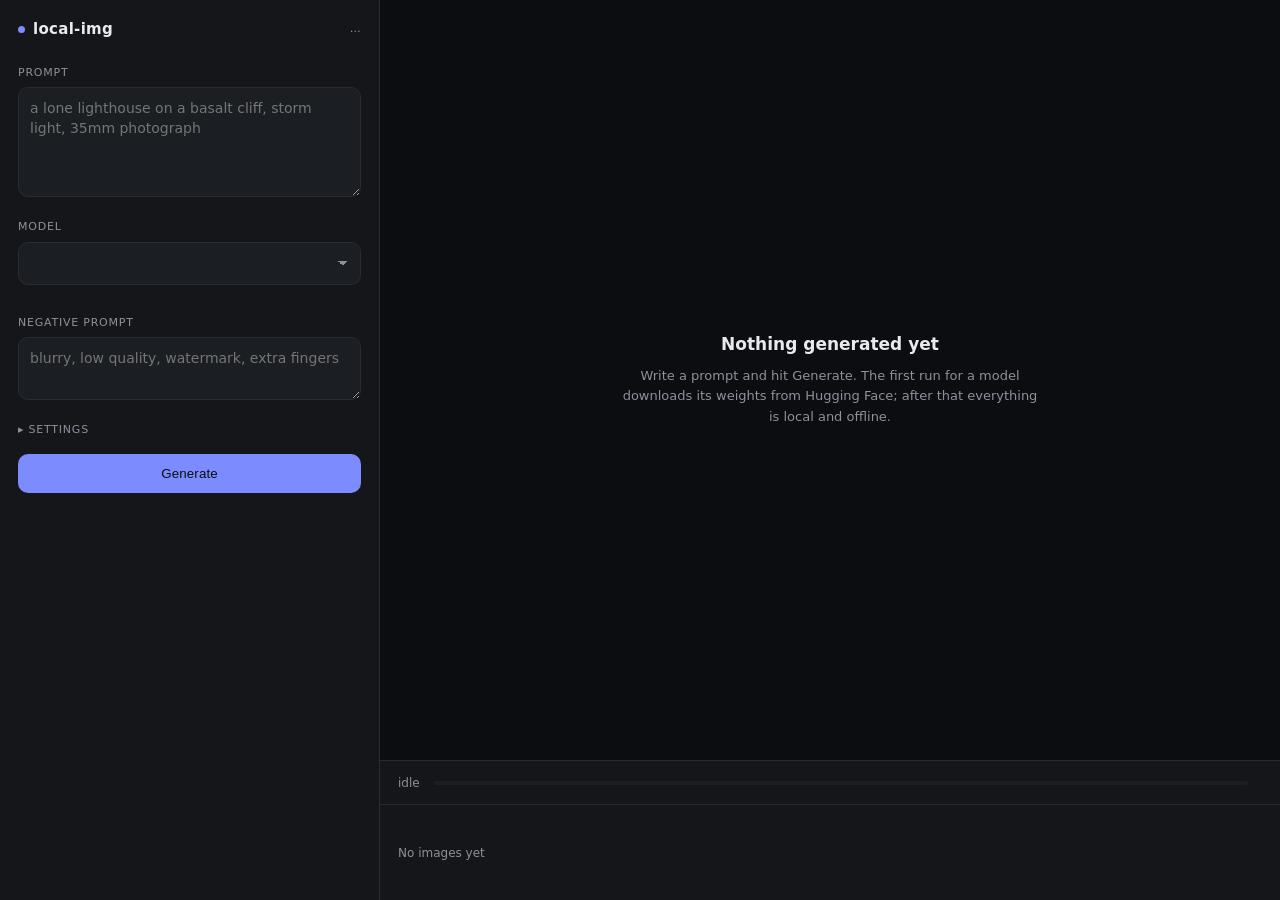
==== web/index.html @ b016a5b9 "fix: give wizard errors enough specificity to render red" ====
<!doctype html>
<html lang="en">
<head>
<meta charset="utf-8" />
<meta name="viewport" content="width=device-width, initial-scale=1" />
<title>local-img</title>
<style>
  :root {
    --bg: #0c0d10;
    --panel: #141619;
    --panel-2: #1b1e23;
    --line: #282c33;
    --text: #e8eaed;
    --muted: #8b929c;
    --accent: #7c8cff;
    --accent-dim: #2b3160;
    --accent-text: #b9c2ff;
    --accent-line: #3b4383;
    --danger: #ff6b6b;
    --radius: 10px;
  }
  * { box-sizing: border-box; }
  html, body { height: 100%; }
  body {
    margin: 0;
    background: var(--bg);
    color: var(--text);
    font: 14px/1.5 ui-sans-serif, -apple-system, "SF Pro Text", system-ui, sans-serif;
    display: grid;
    grid-template-columns: 380px 1fr;
    height: 100vh;
    overflow: hidden;
  }
  @media (max-width: 900px) {
    body { grid-template-columns: 1fr; grid-template-rows: auto 1fr; overflow: auto; height: auto; }
  }

  /* ------------------------------------------------------------ sidebar -- */
  aside {
    background: var(--panel);
    border-right: 1px solid var(--line);
    padding: 18px;
    overflow-y: auto;
    display: flex;
    flex-direction: column;
    gap: 16px;
  }
  h1 {
    font-size: 15px; margin: 0; letter-spacing: .02em;
    display: flex; align-items: center; gap: 8px;
  }
  h1 .dot { width: 7px; height: 7px; border-radius: 50%; background: var(--accent); }
  h1 small { margin-left: auto; color: var(--muted); font-weight: 400; font-size: 11px; }

  label { display: block; font-size: 11px; text-transform: uppercase;
          letter-spacing: .07em; color: var(--muted); margin-bottom: 6px; }

  textarea, select, input[type="number"], input[type="text"] {
    width: 100%; background: var(--panel-2); color: var(--text);
    border: 1px solid var(--line); border-radius: var(--radius);
    padding: 10px 11px; font: inherit; outline: none; resize: vertical;
  }
  textarea:focus, select:focus, input:focus { border-color: var(--accent); }
  textarea { min-height: 110px; line-height: 1.45; }
  #negative { min-height: 56px; }
  select { appearance: none; cursor: pointer;
           background-image: linear-gradient(45deg, transparent 50%, var(--muted) 50%),
                             linear-gradient(135deg, var(--muted) 50%, transparent 50%);
           background-position: calc(100% - 17px) 50%, calc(100% - 12px) 50%;
           background-size: 5px 5px, 5px 5px; background-repeat: no-repeat; }

  .blurb { font-size: 12px; color: var(--muted); margin-top: 7px; line-height: 1.45; }
  .tags { display: flex; gap: 5px; flex-wrap: wrap; margin-top: 7px; }
  .tag { font-size: 10px; text-transform: uppercase; letter-spacing: .05em;
         padding: 2px 7px; border-radius: 20px; background: var(--panel-2);
         color: var(--muted); border: 1px solid var(--line); }
  .tag.recommended { background: var(--accent-dim); color: var(--accent-text); border-color: var(--accent-line); }
  .tag.uncensored { color: #ffb37a; border-color: #4a3524; background: #241a12; }

  .grid { display: grid; grid-template-columns: 1fr 1fr; gap: 10px; }
  .grid-3 { display: grid; grid-template-columns: 1fr 1fr 1fr; gap: 10px; }

  details summary {
    cursor: pointer; font-size: 11px; text-transform: uppercase;
    letter-spacing: .07em; color: var(--muted); list-style: none; user-select: none;
  }
  details summary::-webkit-details-marker { display: none; }
  details summary::before { content: "▸ "; }
  details[open] summary::before { content: "▾ "; }
  details > div { margin-top: 12px; display: flex; flex-direction: column; gap: 12px; }

  button.primary {
    width: 100%; padding: 12px; border: 0; border-radius: var(--radius);
    background: var(--accent); color: #0c0d10; font: 600 14px/1 inherit;
    cursor: pointer; letter-spacing: .01em;
  }
  button.primary:hover:not(:disabled) { background: #92a0ff; }
  button.primary:disabled { background: var(--panel-2); color: var(--muted); cursor: default; }

  /* --------------------------------------------------------------- main -- */
  main { display: flex; flex-direction: column; overflow: hidden; }
  .stage {
    flex: 1; display: flex; align-items: center; justify-content: center;
    padding: 24px; overflow: auto; position: relative; min-height: 320px;
  }
  .stage img { max-width: 100%; max-height: 100%; border-radius: var(--radius);
               box-shadow: 0 12px 48px rgba(0,0,0,.55); }
  .empty { color: var(--muted); text-align: center; max-width: 420px; }
  .empty h2 { color: var(--text); font-size: 17px; margin: 0 0 8px; font-weight: 600; }
  .empty p { margin: 0; font-size: 13px; line-height: 1.6; }

  .status {
    border-top: 1px solid var(--line); background: var(--panel);
    padding: 10px 18px; display: flex; align-items: center; gap: 14px;
    font-size: 12px; color: var(--muted); min-height: 44px;
  }
  .bar { flex: 1; height: 4px; background: var(--panel-2); border-radius: 2px; overflow: hidden; }
  .bar > i { display: block; height: 100%; width: 0; background: var(--accent);
             transition: width .18s ease; }
  .status .err, .card .err { color: var(--danger); }
  .mono { font-variant-numeric: tabular-nums; font-family: ui-monospace, SFMono-Regular, monospace; }

  .gallery {
    border-top: 1px solid var(--line); background: var(--panel);
    padding: 12px 18px; display: flex; gap: 10px; overflow-x: auto; min-height: 96px;
    align-items: center;
  }
  .gallery img {
    height: 72px; width: 72px; object-fit: cover; border-radius: 8px;
    cursor: pointer; border: 1px solid var(--line);
  }
  .gallery img:hover { border-color: var(--accent); }
  .gallery .placeholder { color: var(--muted); font-size: 12px; }

  .thumb { position: relative; flex: 0 0 auto; line-height: 0; }
  /* The badge sits inside the thumbnail, not overhanging it — .gallery scrolls
     with overflow-x: auto, which would clip a negative offset. */
  .thumb .x {
    position: absolute; top: 3px; right: 3px; display: none;
    width: 18px; height: 18px; padding: 0; border: 0; border-radius: 50%;
    background: var(--danger); color: #0c0d10;
    font-family: inherit; font-weight: 600; font-size: 12px; line-height: 18px;
    text-align: center; cursor: pointer;
  }
  .thumb:hover .x { display: block; }

  .meta { position: absolute; left: 24px; bottom: 24px; background: rgba(12,13,16,.82);
          backdrop-filter: blur(8px); border: 1px solid var(--line);
          border-radius: 8px; padding: 8px 11px; font-size: 11px; color: var(--muted);
          display: none; gap: 12px; }
  .meta b { color: var(--text); font-weight: 500; }

  .stage .delete {
    position: absolute; top: 24px; right: 24px; display: none;
    background: rgba(12,13,16,.82); backdrop-filter: blur(8px);
    border: 1px solid var(--line); border-radius: 8px;
    padding: 7px 12px; font-family: inherit; font-size: 12px; line-height: 1;
    color: var(--muted); cursor: pointer;
  }
  .stage .delete:hover { border-color: var(--danger); color: var(--danger); }

  /* ------------------------------------------------------------- hardware -- */
  .hwline {
    display: block; width: 100%; text-align: left; margin-top: -8px;
    background: none; border: 0; padding: 0; cursor: pointer;
    font: inherit; font-size: 11px; color: var(--muted);
  }
  .hwline:hover { color: var(--text); }
  .hwpanel {
    background: var(--panel-2); border: 1px solid var(--line);
    border-radius: var(--radius); padding: 11px; font-size: 12px; color: var(--muted);
  }
  .hwpanel dl { margin: 0 0 10px; display: grid; grid-template-columns: auto 1fr;
                gap: 3px 12px; }
  .hwpanel dt { color: var(--muted); }
  .hwpanel dd { margin: 0; color: var(--text); }
  .banner {
    background: var(--accent-dim); border: 1px solid var(--accent-line); color: var(--accent-text);
    border-radius: var(--radius); padding: 10px 11px; font-size: 12px; line-height: 1.45;
  }
  .banner button {
    margin-top: 8px; background: none; border: 1px solid var(--accent-line); border-radius: 6px;
    color: var(--accent-text); font: inherit; font-size: 12px; padding: 5px 10px; cursor: pointer;
  }
  .banner button:hover { border-color: var(--accent); color: var(--text); }

  /* --------------------------------------------------------------- wizard -- */
  .overlay {
    position: fixed; inset: 0; z-index: 20; background: rgba(12,13,16,.86);
    backdrop-filter: blur(6px); display: flex; align-items: center;
    justify-content: center; padding: 24px; overflow-y: auto;
  }
  .overlay[hidden] { display: none; }
  .card {
    background: var(--panel); border: 1px solid var(--line); border-radius: 14px;
    padding: 26px; width: 100%; max-width: 620px;
  }
  .card h2 { margin: 0 0 10px; font-size: 18px; font-weight: 600; }
  .card p { margin: 0 0 14px; color: var(--muted); font-size: 13px; line-height: 1.6; }
  .card .row { display: flex; align-items: center; gap: 14px; margin-top: 18px; }
  .card .row .primary { width: auto; flex: 1; }
  .link {
    background: none; border: 0; padding: 0; color: var(--muted);
    font: inherit; font-size: 12px; text-decoration: underline; cursor: pointer;
  }
  .link:hover { color: var(--text); }
  .oneline {
    background: var(--panel-2); border: 1px solid var(--line); border-radius: var(--radius);
    padding: 10px 12px; margin-bottom: 16px; font-size: 12px;
    font-family: ui-monospace, SFMono-Regular, monospace; color: var(--text);
  }
  .group { margin-bottom: 14px; }
  .group h3 {
    margin: 0 0 7px; font-size: 11px; text-transform: uppercase;
    letter-spacing: .07em; color: var(--muted); font-weight: 500;
  }
  .row-model {
    display: flex; gap: 10px; align-items: baseline; padding: 5px 0;
    border-bottom: 1px solid var(--line); font-size: 13px;
  }
  .row-model:last-child { border-bottom: 0; }
  .row-model .why { color: var(--muted); font-size: 12px; }
  .row-model .size { margin-left: auto; color: var(--muted); font-size: 12px;
                     white-space: nowrap; font-variant-numeric: tabular-nums; }
  .group.blocked .row-model { opacity: .5; }
  .ready { color: var(--accent); font-size: 11px; text-transform: uppercase;
           letter-spacing: .05em; }
  .wizbar { height: 6px; background: var(--panel-2); border-radius: 3px;
            overflow: hidden; margin: 16px 0 8px; }
  .wizbar > i { display: block; height: 100%; width: 0; background: var(--accent);
                transition: width .25s ease; }
</style>
</head>
<body>

<aside>
  <h1><span class="dot"></span> local-img <small id="device">…</small></h1>
  <button class="hwline" id="hwline" hidden></button>
  <div class="hwpanel" id="hwpanel" hidden></div>
  <div class="banner" id="hwbanner" hidden>
    Model filtering is off — nothing is known about this machine yet.
    <button id="bannerScan">Analyze my machine</button>
  </div>

  <div>
    <label for="prompt">Prompt</label>
    <textarea id="prompt" placeholder="a lone lighthouse on a basalt cliff, storm light, 35mm photograph"></textarea>
  </div>

  <div>
    <label for="model">Model</label>
    <select id="model"></select>
    <div class="tags" id="tags"></div>
    <div class="blurb" id="blurb"></div>
  </div>

  <div id="negwrap">
    <label for="negative">Negative prompt</label>
    <textarea id="negative" placeholder="blurry, low quality, watermark, extra fingers"></textarea>
  </div>

  <details>
    <summary>Settings</summary>
    <div>
      <div class="grid">
        <div><label for="steps">Steps</label><input type="number" id="steps" min="1" max="100"></div>
        <div><label for="guidance">Guidance</label><input type="number" id="guidance" min="0" max="20" step="0.5"></div>
      </div>
      <div class="grid-3">
        <div><label for="width">Width</label><input type="number" id="width" step="64" min="256" max="1536"></div>
        <div><label for="height">Height</label><input type="number" id="height" step="64" min="256" max="1536"></div>
        <div><label for="batch">Count</label><input type="number" id="batch" min="1" max="4" value="1"></div>
      </div>
      <div>
        <label for="seed">Seed <span style="text-transform:none;letter-spacing:0">(-1 = random)</span></label>
        <input type="number" id="seed" value="-1">
      </div>
    </div>
  </details>

  <button class="primary" id="go">Generate</button>
</aside>

<main>
  <div class="stage" id="stage">
    <div class="empty" id="empty">
      <h2>Nothing generated yet</h2>
      <p>Write a prompt and hit Generate. The first run for a model downloads its
         weights from Hugging Face; after that everything is local and offline.</p>
    </div>
    <div class="meta" id="meta"></div>
    <button class="delete" id="del">Delete</button>
  </div>

  <div class="status">
    <span id="statusText">idle</span>
    <div class="bar"><i id="barFill"></i></div>
    <span class="mono" id="statusRight"></span>
  </div>

  <div class="gallery" id="gallery"><span class="placeholder">No images yet</span></div>
</main>

<div class="overlay" id="wizard" hidden>
  <div class="card">

    <div id="wizIntro">
      <h2>Before we start, let's see what your machine can do</h2>
      <p>This reads your chip, how much memory the GPU may actually use, and how
         much disk is free. Nothing leaves this computer — there is no network
         call in the analysis, and the result is saved locally in
         <code>.local-img/profile.json</code>. It takes about a second.</p>
      <p>The point is to stop offering you models that will not fit, and to stop
         hiding ones that will.</p>
      <p class="err" id="wizError" hidden></p>
      <div class="row">
        <button class="primary" id="wizAnalyze">Analyze my machine</button>
        <button class="link" id="wizSkip">Skip — show me everything</button>
      </div>
    </div>

    <div id="wizResult" hidden>
      <h2>Here's what you have</h2>
      <div class="oneline" id="wizProfile"></div>
      <div id="wizGroups"></div>
      <div class="row">
        <button class="primary" id="wizNext">Continue</button>
      </div>
    </div>

    <div id="wizDownload" hidden>
      <h2 id="wizDlTitle">Get the weights</h2>
      <p id="wizDlBody"></p>
      <div class="wizbar"><i id="wizDlFill"></i></div>
      <p class="mono" id="wizDlStatus"></p>
      <div class="row">
        <button class="primary" id="wizDlGo">Download</button>
        <button class="link" id="wizDlSkip">Skip — download it on first use</button>
      </div>
    </div>

  </div>
</div>

<script>
const $ = id => document.getElementById(id);
let MODELS = {}, busy = false, current = null;
let PROFILE = null, DEFAULT_KEY = null, SHOW_ALL = false;

async function boot() {
  await refresh();
  if (!PROFILE) openWizard();
  loadGallery();
}

async function refresh() {
  const data = await (await fetch('/api/models')).json();
  applyData(data);
}

function applyData(data) {
  $('device').textContent =
    { mps: 'Metal / MPS', cuda: 'CUDA', cpu: 'CPU — very slow' }[data.device] || data.device;
  PROFILE = data.profile;
  DEFAULT_KEY = data.default;
  MODELS = Object.fromEntries(data.models.map(m => [m.key, m]));
  renderModels(data.models);
  renderHardware();
}

const GROUPS = [
  ['Recommended', m => m.recommended],
  ['Also works', m => !m.recommended && m.fits],
  ["Won't fit on this machine", m => !m.fits],
];

function renderModels(models) {
  const previous = $('model').value;
  const sel = $('model');
  sel.innerHTML = GROUPS.map(([title, match]) => {
    const rows = models.filter(match);
    if (!rows.length) return '';
    const blocked = title.startsWith("Won't");
    return `<optgroup label="${title}">` + rows.map(m =>
      `<option value="${m.key}" ${blocked && !SHOW_ALL ? 'disabled' : ''}>` +
      `${m.name} — ${m.download_gb} GB${blocked ? ' — ' + m.reason : ''}</option>`
    ).join('') + '</optgroup>';
  }).join('');

  const wanted = MODELS[previous] && (MODELS[previous].fits || SHOW_ALL)
    ? previous : DEFAULT_KEY;
  sel.value = wanted;
  applyModel();
}

function applyModel() {
  const m = MODELS[$('model').value];
  if (!m) return;
  $('blurb').textContent = `${m.blurb} ${m.estimate.label} per image.`;
  const tags = m.recommended ? ['recommended', ...m.tags] : m.tags;
  $('tags').innerHTML = tags.map(t => `<span class="tag ${t}">${t}</span>`).join('');
  $('steps').value = m.steps;
  $('guidance').value = m.guidance;
  $('width').value = m.width;
  $('height').value = m.height;
  $('batch').max = m.max_batch;
  if (+$('batch').value > m.max_batch) $('batch').value = m.max_batch;
  $('negwrap').style.display = m.supports_negative ? '' : 'none';
}

function renderHardware() {
  const line = $('hwline'), panel = $('hwpanel'), banner = $('hwbanner');
  if (!PROFILE || PROFILE.skipped) {
    line.hidden = true;
    panel.hidden = true;
    banner.hidden = !PROFILE;          // no profile at all -> the wizard covers it
    return;
  }
  banner.hidden = true;
  line.hidden = false;
  const chip = PROFILE.chip.replace(/^Apple /, '');
  line.textContent = `${chip} · ${PROFILE.total_ram_gb.toFixed(0)} GB · ${PROFILE.tier}` +
                     (PROFILE.partial ? ' · partial detection' : '');
  panel.innerHTML =
    '<dl>' +
    row('Chip', PROFILE.chip) +
    (PROFILE.gpu_cores ? row('GPU', `${PROFILE.gpu_cores} cores`) : '') +
    row('Memory', `${PROFILE.total_ram_gb.toFixed(0)} GB, ${PROFILE.budget_gb.toFixed(1)} GB usable`) +
    row('Free disk', `${PROFILE.free_disk_gb.toFixed(0)} GB`) +
    row('Tier', PROFILE.tier) +
    row('Speed vs reference', `${PROFILE.perf_factor}×`) +
    row('Detected', PROFILE.detected_at.replace('T', ' ')) +
    '</dl>' +
    '<label style="text-transform:none;letter-spacing:0;margin:0 0 10px">' +
    `<input type="checkbox" id="showAll" ${SHOW_ALL ? 'checked' : ''}> ` +
    'Show models that will not fit</label>' +
    '<button class="link" id="rescan">Re-analyze this machine</button>';

  $('showAll').onchange = e => { SHOW_ALL = e.target.checked; renderModels(Object.values(MODELS)); };
  $('rescan').onclick = () => scan(false).catch(e => setStatus(`could not analyze this machine — ${e.message || e}`, '', true));
}

function row(term, value) {
  return `<dt>${term}</dt><dd>${value}</dd>`;
}

async function scan(skip) {
  const res = await fetch('/api/hardware/scan', {
    method: 'POST', headers: { 'Content-Type': 'application/json' },
    body: JSON.stringify({ skip }),
  });
  if (!res.ok) throw new Error((await res.json()).detail || res.statusText);
  const data = await res.json();
  applyData(data);
  return data;
}

function openWizard() {
  $('wizard').hidden = false;
  showStep('wizIntro');
}

function showStep(id) {
  for (const step of ['wizIntro', 'wizResult', 'wizDownload']) {
    $(step).hidden = step !== id;
  }
}

function closeWizard() {
  $('wizard').hidden = true;
}

function wizardGroups(models) {
  return GROUPS.map(([title, match]) => {
    const rows = models.filter(match);
    if (!rows.length) return '';
    const blocked = title.startsWith("Won't");
    return `<div class="group ${blocked ? 'blocked' : ''}"><h3>${title}</h3>` +
      rows.map(m =>
        `<div class="row-model">
           <span>${m.name}</span>
           ${m.ready ? '<span class="ready">ready</span>' : ''}
           <span class="why">${blocked ? m.reason : m.estimate.label}</span>
           <span class="size">${m.download_gb} GB</span>
         </div>`).join('') + '</div>';
  }).join('');
}

async function runAnalysis() {
  $('wizAnalyze').disabled = true;
  $('wizAnalyze').textContent = 'Analyzing…';
  $('wizError').hidden = true;
  let data;
  try {
    data = await scan(false);
  } catch (e) {
    $('wizError').textContent = `could not analyze this machine — ${e.message || e}`;
    $('wizError').hidden = false;
    return;
  } finally {
    $('wizAnalyze').disabled = false;
    $('wizAnalyze').textContent = 'Analyze my machine';
  }
  const p = data.profile;
  const chip = p.chip || 'unknown chip';
  const cores = p.gpu_cores ? `${p.gpu_cores}-core GPU · ` : '';
  $('wizProfile').textContent =
    `${chip} · ${cores}${p.total_ram_gb.toFixed(0)} GB · ` +
    `${p.budget_gb.toFixed(1)} GB usable · ${p.free_disk_gb.toFixed(0)} GB free · ${p.tier}` +
    (p.partial ? ' · partial detection' : '');
  $('wizGroups').innerHTML = wizardGroups(data.models);
  showStep('wizResult');
}

function prepareDownload() {
  const m = MODELS[DEFAULT_KEY];
  if (!m || m.ready) { closeWizard(); return; }
  $('wizDlTitle').textContent = `Get ${m.name}`;
  $('wizDlBody').textContent =
    `${m.download_gb} GB from Hugging Face — a public repo, no token, no quota. ` +
    `A dropped transfer resumes from the cache rather than restarting.`;
  $('wizDlGo').textContent = `Download ${m.name} (~${m.download_gb} GB)`;
  $('wizDlFill').style.width = '0%';
  $('wizDlStatus').textContent = '';
  showStep('wizDownload');
}

async function downloadDefault() {
  const key = DEFAULT_KEY;
  $('wizDlGo').disabled = true;
  let job;
  try {
    const res = await fetch(`/api/download/${key}`, { method: 'POST' });
    if (!res.ok) throw new Error((await res.json()).detail || res.statusText);
    job = (await res.json()).job;
  } catch (e) {
    $('wizDlStatus').innerHTML = `<span class="err">${e.message || e}</span>`;
    $('wizDlGo').disabled = false;
    return;
  }

  const es = new EventSource(`/api/stream/${job}`);
  es.onmessage = async ev => {
    const d = JSON.parse(ev.data);
    if (d.stage === 'download') {
      $('wizDlFill').style.width = d.pct + '%';
      $('wizDlStatus').textContent = `${d.gb_done} / ${d.gb_total} GB`;
    } else if (d.stage === 'error') {
      $('wizDlStatus').innerHTML = `<span class="err">${d.message}</span>`;
      $('wizDlGo').disabled = false;
      es.close();
    } else if (d.stage === 'done') {
      $('wizDlStatus').textContent = 'done';
      es.close();
      await refresh();
      closeWizard();
    }
  };
  es.onerror = () => { es.close(); $('wizDlGo').disabled = false; };
}

function setStatus(text, right = '', isError = false) {
  $('statusText').innerHTML = isError ? `<span class="err">${text}</span>` : text;
  $('statusRight').textContent = right;
}

async function loadGallery() {
  const { items } = await (await fetch('/api/gallery')).json();
  const g = $('gallery');
  if (!items.length) { g.innerHTML = '<span class="placeholder">No images yet</span>'; return; }
  g.innerHTML = items.map(i =>
    `<div class="thumb">
       <img src="${i.url}" title="${(i.meta.prompt || '').replace(/"/g, '&quot;')}"
            data-meta='${JSON.stringify(i.meta).replace(/'/g, "&#39;")}'>
       <button class="x" title="Delete">×</button>
     </div>`).join('');
  g.querySelectorAll('.thumb').forEach(thumb => {
    const img = thumb.querySelector('img');
    img.onclick = () => show(img.src, JSON.parse(img.dataset.meta || '{}'));
    thumb.querySelector('.x').onclick = e => {
      e.stopPropagation();
      removeImage(img.src.split('/').pop());
    };
  });
}

function show(url, meta) {
  $('empty').style.display = 'none';
  let img = $('stage').querySelector('img.result');
  if (!img) { img = document.createElement('img'); img.className = 'result'; $('stage').prepend(img); }
  img.src = url;
  current = url.split('/').pop();
  $('del').style.display = 'block';
  if (meta && meta.seed !== undefined) {
    $('meta').style.display = 'flex';
    $('meta').innerHTML =
      `<span>seed <b>${meta.seed}</b></span>` +
      `<span><b>${meta.size[0]}×${meta.size[1]}</b></span>` +
      `<span><b>${meta.steps}</b> steps</span>` +
      `<span>cfg <b>${meta.guidance}</b></span>` +
      `<span><b>${meta.seconds}s</b></span>`;
  }
}

function clearStage() {
  const img = $('stage').querySelector('img.result');
  if (img) img.remove();
  $('empty').style.display = '';
  $('meta').style.display = 'none';
  $('del').style.display = 'none';
  current = null;
}

async function removeImage(name) {
  if (!confirm('Delete this image?')) return;
  const res = await fetch(`/api/outputs/${encodeURIComponent(name)}`, { method: 'DELETE' });
  if (!res.ok) { setStatus('could not delete that image', '', true); return; }
  if (name === current) clearStage();
  loadGallery();
}

async function generate() {
  if (busy) return;
  const prompt = $('prompt').value.trim();
  if (!prompt) { $('prompt').focus(); return; }

  busy = true;
  $('go').disabled = true;
  $('go').textContent = 'Generating…';
  $('barFill').style.width = '0%';
  setStatus('starting');

  const body = {
    prompt,
    negative_prompt: $('negative').value,
    model: $('model').value,
    steps: +$('steps').value,
    guidance: +$('guidance').value,
    width: +$('width').value,
    height: +$('height').value,
    seed: +$('seed').value,
    batch: +$('batch').value,
  };

  let job;
  try {
    const res = await fetch('/api/generate', {
      method: 'POST', headers: { 'Content-Type': 'application/json' }, body: JSON.stringify(body),
    });
    if (!res.ok) throw new Error((await res.json()).detail || res.statusText);
    job = (await res.json()).job;
  } catch (e) {
    setStatus(String(e.message || e), '', true);
    finish();
    return;
  }

  const es = new EventSource(`/api/stream/${job}`);
  es.onmessage = ev => {
    const d = JSON.parse(ev.data);
    if (d.stage === 'load') {
      setStatus(d.message);
      $('barFill').style.width = '3%';
    } else if (d.stage === 'step') {
      const pct = (d.step / d.total) * 100;
      $('barFill').style.width = pct + '%';
      const which = d.batch > 1 ? ` · image ${d.index + 1}/${d.batch}` : '';
      setStatus(`sampling${which}`, `${d.step}/${d.total} · ${d.elapsed}s`);
    } else if (d.stage === 'image') {
      show(d.url, d.meta);
      loadGallery();
    } else if (d.stage === 'error') {
      setStatus(d.message, '', true);
      es.close(); finish();
    } else if (d.stage === 'done') {
      $('barFill').style.width = '100%';
      setStatus('done');
      es.close(); finish();
    }
  };
  es.onerror = () => { es.close(); finish(); };
}

function finish() {
  busy = false;
  $('go').disabled = false;
  $('go').textContent = 'Generate';
}

$('model').onchange = applyModel;
$('go').onclick = generate;
$('hwline').onclick = () => { $('hwpanel').hidden = !$('hwpanel').hidden; };
$('bannerScan').onclick = () => scan(false).catch(e => setStatus(`could not analyze this machine — ${e.message || e}`, '', true));
$('wizAnalyze').onclick = runAnalysis;
$('wizSkip').onclick = async () => {
  try {
    await scan(true);
  } catch (e) {
    setStatus(`could not save the skip — ${e.message || e}`, '', true);
  } finally {
    closeWizard();
  }
};
$('wizNext').onclick = prepareDownload;
$('wizDlGo').onclick = downloadDefault;
$('wizDlSkip').onclick = closeWizard;
$('del').onclick = () => { if (current) removeImage(current); };
$('prompt').addEventListener('keydown', e => {
  if ((e.metaKey || e.ctrlKey) && e.key === 'Enter') generate();
});
boot();
</script>
</body>
</html>
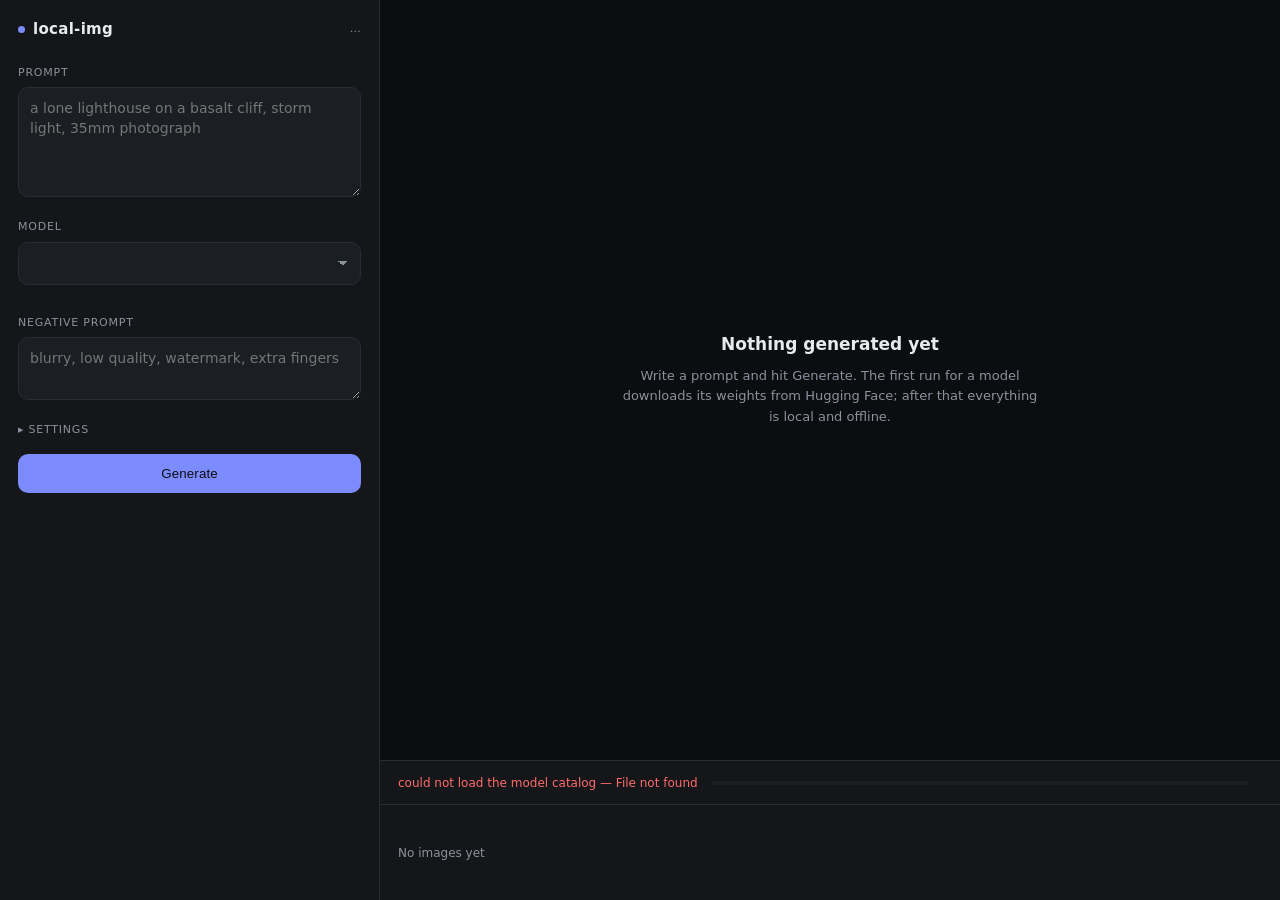
==== commit 038d708b: "fix: report failed downloads, stop offering models that cannot run Four fixes from the whole-branch " ====
--- a/web/index.html
+++ b/web/index.html
@@ -323,6 +323,7 @@
       <h2>Here's what you have</h2>
       <div class="oneline" id="wizProfile"></div>
       <div id="wizGroups"></div>
+      <p id="wizNoFit" hidden></p>
       <div class="row">
         <button class="primary" id="wizNext">Continue</button>
       </div>
@@ -348,14 +349,31 @@
 let PROFILE = null, DEFAULT_KEY = null, SHOW_ALL = false;
 
 async function boot() {
-  await refresh();
-  if (!PROFILE) openWizard();
+  try {
+    await refresh();
+    if (!PROFILE) openWizard();
+  } catch (e) {
+    // /api/models can fail (an unreadable model cache, for one). Say so in the
+    // status bar rather than leaving the page silently blank.
+    setStatus(`could not load the model catalog — ${e.message || e}`, '', true);
+  }
   loadGallery();
 }
 
+// An error body is not guaranteed to be JSON — a parse failure here would
+// replace the real message with a SyntaxError.
+async function errorText(res) {
+  try {
+    const data = await res.json();
+    if (data && data.detail) return data.detail;
+  } catch (e) { /* fall through to the status line */ }
+  return res.statusText || `HTTP ${res.status}`;
+}
+
 async function refresh() {
-  const data = await (await fetch('/api/models')).json();
-  applyData(data);
+  const res = await fetch('/api/models');
+  if (!res.ok) throw new Error(await errorText(res));
+  applyData(await res.json());
 }
 
 function applyData(data) {
@@ -449,7 +467,7 @@
     method: 'POST', headers: { 'Content-Type': 'application/json' },
     body: JSON.stringify({ skip }),
   });
-  if (!res.ok) throw new Error((await res.json()).detail || res.statusText);
+  if (!res.ok) throw new Error(await errorText(res));
   const data = await res.json();
   applyData(data);
   return data;
@@ -502,6 +520,14 @@
     $('wizAnalyze').textContent = 'Analyze my machine';
   }
   const p = data.profile;
+  if (!p) {
+    // The scan was saved but could not be read back — without this the wizard
+    // would freeze on the intro with no message at all.
+    $('wizError').textContent =
+      'the analysis ran but its profile could not be read back — try again';
+    $('wizError').hidden = false;
+    return;
+  }
   const chip = p.chip || 'unknown chip';
   const cores = p.gpu_cores ? `${p.gpu_cores}-core GPU · ` : '';
   $('wizProfile').textContent =
@@ -509,12 +535,25 @@
     `${p.budget_gb.toFixed(1)} GB usable · ${p.free_disk_gb.toFixed(0)} GB free · ${p.tier}` +
     (p.partial ? ' · partial detection' : '');
   $('wizGroups').innerHTML = wizardGroups(data.models);
+
+  const note = $('wizNoFit');
+  const nothingFits = !data.models.some(m => m.fits);
+  note.hidden = !nothingFits;
+  if (nothingFits) {
+    const smallest = [...data.models]
+      .sort((a, b) => a.min_budget_gb - b.min_budget_gb || a.download_gb - b.download_gb)
+      .slice(0, 2).map(m => m.name).join(' and ');
+    note.textContent =
+      `Nothing here fits this machine — ${smallest} are the smallest of the set, ` +
+      `so start there, at 512px, and expect minutes per image.`;
+  }
   showStep('wizResult');
 }
 
 function prepareDownload() {
   const m = MODELS[DEFAULT_KEY];
-  if (!m || m.ready) { closeWizard(); return; }
+  // Never offer to download a model this machine cannot run.
+  if (!m || m.ready || !m.fits) { closeWizard(); return; }
   $('wizDlTitle').textContent = `Get ${m.name}`;
   $('wizDlBody').textContent =
     `${m.download_gb} GB from Hugging Face — a public repo, no token, no quota. ` +
@@ -531,7 +570,7 @@
   let job;
   try {
     const res = await fetch(`/api/download/${key}`, { method: 'POST' });
-    if (!res.ok) throw new Error((await res.json()).detail || res.statusText);
+    if (!res.ok) throw new Error(await errorText(res));
     job = (await res.json()).job;
   } catch (e) {
     $('wizDlStatus').innerHTML = `<span class="err">${e.message || e}</span>`;
@@ -647,7 +686,7 @@
     const res = await fetch('/api/generate', {
       method: 'POST', headers: { 'Content-Type': 'application/json' }, body: JSON.stringify(body),
     });
-    if (!res.ok) throw new Error((await res.json()).detail || res.statusText);
+    if (!res.ok) throw new Error(await errorText(res));
     job = (await res.json()).job;
   } catch (e) {
     setStatus(String(e.message || e), '', true);
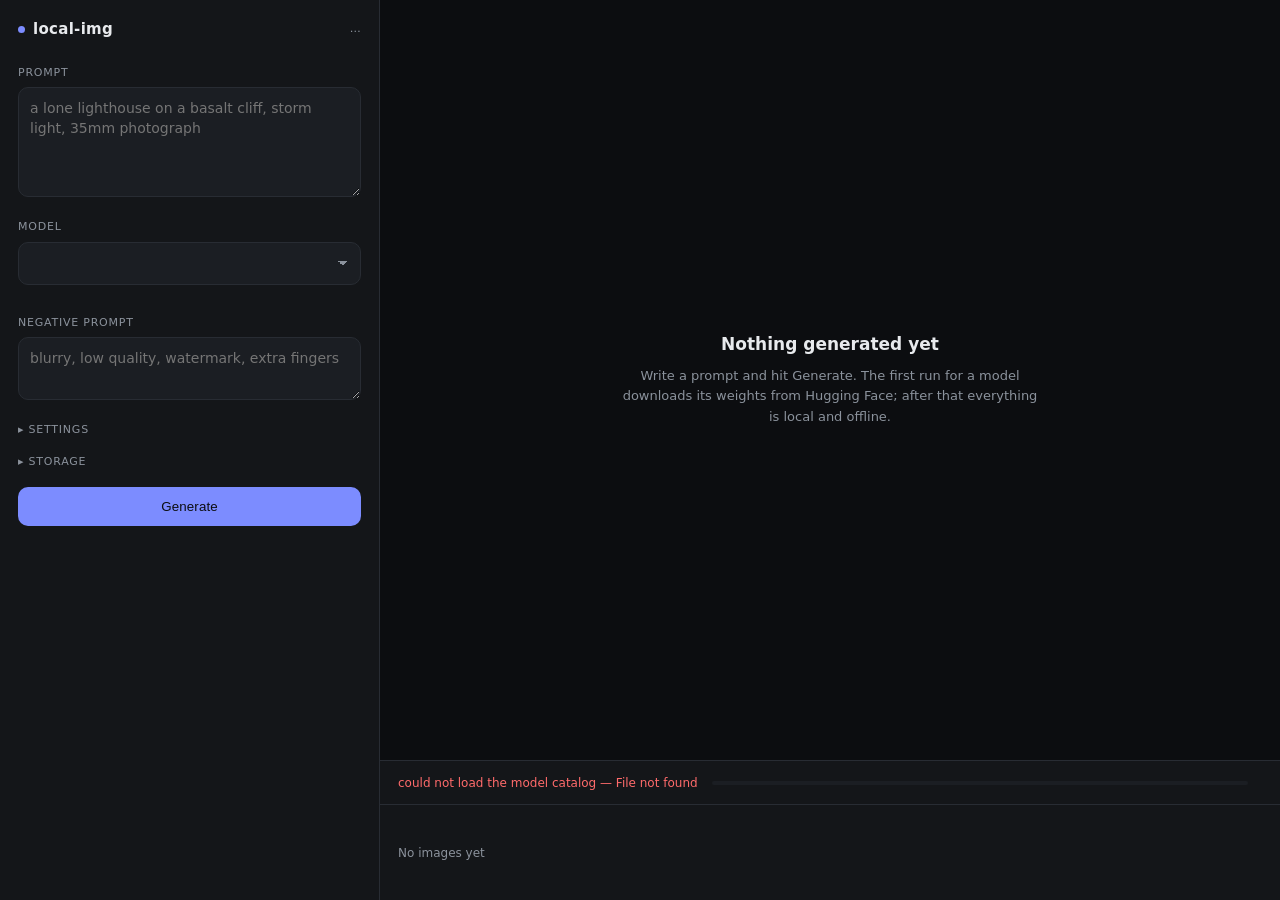
==== commit 6a793c73: "feat: show what is on disk, and let any one part of it go" ====
--- a/web/index.html
+++ b/web/index.html
@@ -174,6 +174,37 @@
                 gap: 3px 12px; }
   .hwpanel dt { color: var(--muted); }
   .hwpanel dd { margin: 0; color: var(--text); }
+
+  /* -------------------------------------------------------------- storage -- */
+  .srow {
+    display: flex; gap: 10px; align-items: baseline; padding: 6px 0;
+    border-bottom: 1px solid var(--line);
+  }
+  .srow:last-child { border-bottom: 0; }
+  .srow .what { color: var(--text); }
+  .srow .note { color: var(--muted); font-size: 11px; }
+  .srow .size { margin-left: auto; color: var(--muted);
+                font-variant-numeric: tabular-nums; white-space: nowrap; }
+  .srow button {
+    background: none; border: 1px solid var(--line); border-radius: 6px;
+    color: var(--muted); font: inherit; font-size: 11px; padding: 3px 8px;
+    cursor: pointer;
+  }
+  .srow button:hover:not(:disabled) { border-color: var(--danger); color: var(--danger); }
+  .srow button:disabled { opacity: .4; cursor: default; }
+  .spath {
+    font-family: ui-monospace, SFMono-Regular, monospace; font-size: 11px;
+    color: var(--muted); word-break: break-all; margin: 8px 0 0;
+    user-select: all;
+  }
+  #storageBody .danger {
+    width: 100%; margin-top: 12px; padding: 9px; border-radius: var(--radius);
+    background: none; border: 1px solid var(--line); color: var(--danger);
+    font: inherit; font-size: 12px; cursor: pointer;
+  }
+  #storageBody .danger:hover:not(:disabled) { border-color: var(--danger); }
+  #storageBody .danger:disabled { opacity: .4; cursor: default; }
+
   .banner {
     background: var(--accent-dim); border: 1px solid var(--accent-line); color: var(--accent-text);
     border-radius: var(--radius); padding: 10px 11px; font-size: 12px; line-height: 1.45;
@@ -183,6 +214,8 @@
     color: var(--accent-text); font: inherit; font-size: 12px; padding: 5px 10px; cursor: pointer;
   }
   .banner button:hover { border-color: var(--accent); color: var(--text); }
+  .banner a { color: var(--accent-text); }
+  .banner a:hover { color: var(--text); }
 
   /* --------------------------------------------------------------- wizard -- */
   .overlay {
@@ -240,6 +273,10 @@
   <div class="banner" id="hwbanner" hidden>
     Model filtering is off — nothing is known about this machine yet.
     <button id="bannerScan">Analyze my machine</button>
+  </div>
+  <div class="banner" id="updbanner" hidden>
+    A newer version is available: <b id="updver"></b>.
+    <a id="updlink" href="#">Download it</a>
   </div>
 
   <div>
@@ -278,6 +315,13 @@
     </div>
   </details>
 
+  <details id="storage">
+    <summary>Storage</summary>
+    <div>
+      <div class="hwpanel" id="storageBody">…</div>
+    </div>
+  </details>
+
   <button class="primary" id="go">Generate</button>
 </aside>
 
@@ -303,6 +347,15 @@
 
 <div class="overlay" id="wizard" hidden>
   <div class="card">
+
+    <div id="wizScan" hidden>
+      <h2>Analyzing your machine…</h2>
+      <p>Reading your chip, how much memory the GPU may actually use, and how
+         much disk is free. Nothing leaves this computer. It takes about a
+         second.</p>
+      <p class="err" id="wizScanError" hidden></p>
+      <button class="link" id="wizScanRetry" hidden>Try again</button>
+    </div>
 
     <div id="wizIntro">
       <h2>Before we start, let's see what your machine can do</h2>
@@ -348,6 +401,147 @@
 let MODELS = {}, busy = false, current = null;
 let PROFILE = null, DEFAULT_KEY = null, SHOW_ALL = false;
 
+// Set by the shell's redirect. The user already agreed to the analysis on the
+// welcome screen, so the intro would be asking a second time.
+const FIRSTRUN = new URLSearchParams(location.search).has('firstrun');
+
+function showUpdate(info) {
+  // Injected by the desktop shell after its release check. Undefined in the
+  // repo flow, and undefined when the check found nothing or had no network.
+  if (!info || !info.version || !info.url) return;
+  $('updver').textContent = info.version;
+  $('updlink').href = info.url;
+  $('updbanner').hidden = false;
+}
+
+// The desktop shell injects its API into this page the same way it injects
+// LOCAL_IMG_UPDATE. In a browser — the repo flow — it is simply absent, and the
+// panel offers the deletions without the uninstall half: the engine there is
+// the user's own .venv and is not this app's business.
+const HAS_SHELL = !!(window.__TAURI__ && window.__TAURI__.core);
+
+let INVENTORY = null, BUSY = false;
+
+function human(bytes) {
+  if (!bytes) return '0 MB';
+  return bytes >= 1e9 ? `${(bytes / 1e9).toFixed(1)} GB` : `${Math.round(bytes / 1e6)} MB`;
+}
+
+async function loadStorage() {
+  $('storageBody').textContent = 'reading…';
+  try {
+    const [inv, busy] = await Promise.all([
+      fetch('/api/storage').then(async r => {
+        if (!r.ok) throw new Error(await errorText(r));
+        return r.json();
+      }),
+      // Courtesy only: the routes check for themselves, because between
+      // painting a button and clicking it there is ample time for a render to
+      // start.
+      fetch('/api/busy').then(r => r.ok ? r.json() : { generating: false, downloading: false }),
+    ]);
+    INVENTORY = inv;
+    BUSY = busy.generating || busy.downloading;
+  } catch (e) {
+    $('storageBody').innerHTML = `<span class="err">${e.message || e}</span>`;
+    return;
+  }
+  renderStorage();
+}
+
+function storageRow(what, bytes, { note = '', deletable = false, id = '' } = {}) {
+  return `<div class="srow">
+            <span class="what">${what}</span>
+            ${note ? `<span class="note">${note}</span>` : ''}
+            <span class="size">${human(bytes)}</span>
+            ${deletable ? `<button data-del="${id}" ${BUSY ? 'disabled' : ''}>Delete</button>` : ''}
+          </div>`;
+}
+
+// Replaced in the next task by the confirmation that enumerates.
+function openWipe() {}
+
+function renderStorage() {
+  const inv = INVENTORY;
+  if (!inv) return;
+  const out = inv.outputs;
+  let html = '';
+
+  // The engine is measured and never deleted from here: Python is running from
+  // inside it. Only the shell can take that step, and only at the very end.
+  if (inv.runtime) html += storageRow('Python engine', inv.runtime);
+
+  for (const m of inv.models) {
+    html += storageRow(m.name, m.bytes, {
+      // A half-finished download reports incomplete with real bytes, and is
+      // offered anyway: those gigabytes are recoverable garbage, and are
+      // exactly what someone opens this panel to find.
+      note: m.complete ? '' : 'incomplete download',
+      deletable: true,
+      id: `model:${m.key}`,
+    });
+  }
+
+  if (inv.xet) {
+    html += storageRow('Dedup cache', inv.xet, {
+      note: 'a copy of weights already on disk',
+      deletable: true,
+      id: 'xet',
+    });
+  }
+  if (inv.rest) html += storageRow('Logs and settings', inv.rest);
+
+  html += storageRow(
+    `${out.count} image${out.count === 1 ? '' : 's'}`, out.bytes,
+    out.count ? { deletable: true, id: 'outputs' } : {}
+  );
+  html += `<p class="spath">${out.path}</p>`;
+
+  html += `<button class="danger" id="wipe" ${BUSY ? 'disabled' : ''}>` +
+          (HAS_SHELL ? 'Delete everything and uninstall' : 'Delete weights and images') +
+          '</button>';
+  if (BUSY) html += '<p class="note">Something is in flight — deleting is off until it finishes.</p>';
+
+  $('storageBody').innerHTML = html;
+  $('storageBody').querySelectorAll('[data-del]').forEach(button => {
+    button.onclick = () => deleteOne(button.dataset.del);
+  });
+  $('wipe').onclick = openWipe;
+}
+
+// Returns { freed, resisted } or throws with the server's own message — which
+// for a 409 is the route saying a render or a download started after the button
+// was painted. The disabled state above is courtesy; this is the real guard.
+async function storageDelete(path) {
+  const res = await fetch(path, { method: 'DELETE' });
+  if (!res.ok) throw new Error(await errorText(res));
+  return res.json();
+}
+
+async function deleteOne(id) {
+  const [kind, key] = id.split(':');
+  const what = kind === 'model' ? MODELS[key].name
+             : kind === 'xet' ? 'the dedup cache'
+             : 'every image you have generated';
+  if (!confirm(`Delete ${what}?`)) return;
+  try {
+    const { freed, resisted } = await storageDelete(
+      kind === 'model' ? `/api/storage/models/${encodeURIComponent(key)}`
+      : kind === 'xet' ? '/api/storage/xet'
+      : '/api/storage/outputs'
+    );
+    setStatus(resisted.length
+      ? `freed ${human(freed)}; ${resisted.length} file(s) would not delete`
+      : `freed ${human(freed)}`);
+  } catch (e) {
+    setStatus(String(e.message || e), '', true);
+  }
+  await loadStorage();
+  // The catalog's "ready" flags and the gallery both just changed.
+  await refresh().catch(() => {});
+  loadGallery();
+}
+
 async function boot() {
   try {
     await refresh();
@@ -358,6 +552,7 @@
     setStatus(`could not load the model catalog — ${e.message || e}`, '', true);
   }
   loadGallery();
+  showUpdate(window.LOCAL_IMG_UPDATE);
 }
 
 // An error body is not guaranteed to be JSON — a parse failure here would
@@ -475,11 +670,16 @@
 
 function openWizard() {
   $('wizard').hidden = false;
-  showStep('wizIntro');
+  if (FIRSTRUN) {
+    showStep('wizScan');
+    runAnalysis();
+  } else {
+    showStep('wizIntro');
+  }
 }
 
 function showStep(id) {
-  for (const step of ['wizIntro', 'wizResult', 'wizDownload']) {
+  for (const step of ['wizScan', 'wizIntro', 'wizResult', 'wizDownload']) {
     $(step).hidden = step !== id;
   }
 }
@@ -505,15 +705,25 @@
 }
 
 async function runAnalysis() {
+  // On first run the intro was skipped, so its error paragraph is off screen —
+  // a failure written there would be invisible and the window would just sit
+  // on "Analyzing…" forever.
+  const err = FIRSTRUN ? $('wizScanError') : $('wizError');
+  const fail = message => {
+    err.textContent = message;
+    err.hidden = false;
+    $('wizScanRetry').hidden = !FIRSTRUN;
+  };
+
   $('wizAnalyze').disabled = true;
   $('wizAnalyze').textContent = 'Analyzing…';
-  $('wizError').hidden = true;
+  err.hidden = true;
+  $('wizScanRetry').hidden = true;
   let data;
   try {
     data = await scan(false);
   } catch (e) {
-    $('wizError').textContent = `could not analyze this machine — ${e.message || e}`;
-    $('wizError').hidden = false;
+    fail(`could not analyze this machine — ${e.message || e}`);
     return;
   } finally {
     $('wizAnalyze').disabled = false;
@@ -522,10 +732,8 @@
   const p = data.profile;
   if (!p) {
     // The scan was saved but could not be read back — without this the wizard
-    // would freeze on the intro with no message at all.
-    $('wizError').textContent =
-      'the analysis ran but its profile could not be read back — try again';
-    $('wizError').hidden = false;
+    // would freeze with no message at all.
+    fail('the analysis ran but its profile could not be read back — try again');
     return;
   }
   const chip = p.chip || 'unknown chip';
@@ -731,6 +939,9 @@
 $('hwline').onclick = () => { $('hwpanel').hidden = !$('hwpanel').hidden; };
 $('bannerScan').onclick = () => scan(false).catch(e => setStatus(`could not analyze this machine — ${e.message || e}`, '', true));
 $('wizAnalyze').onclick = runAnalysis;
+$('wizScanRetry').onclick = runAnalysis;
+// The shell may finish its release check after the page has loaded.
+window.addEventListener('local-img-update', () => showUpdate(window.LOCAL_IMG_UPDATE));
 $('wizSkip').onclick = async () => {
   try {
     await scan(true);
@@ -747,6 +958,9 @@
 $('prompt').addEventListener('keydown', e => {
   if ((e.metaKey || e.ctrlKey) && e.key === 'Enter') generate();
 });
+// Fetched when the section is opened, not on boot: it walks the model cache,
+// and the page has no reason to do that before someone asks.
+$('storage').addEventListener('toggle', () => { if ($('storage').open) loadStorage(); });
 boot();
 </script>
 </body>
